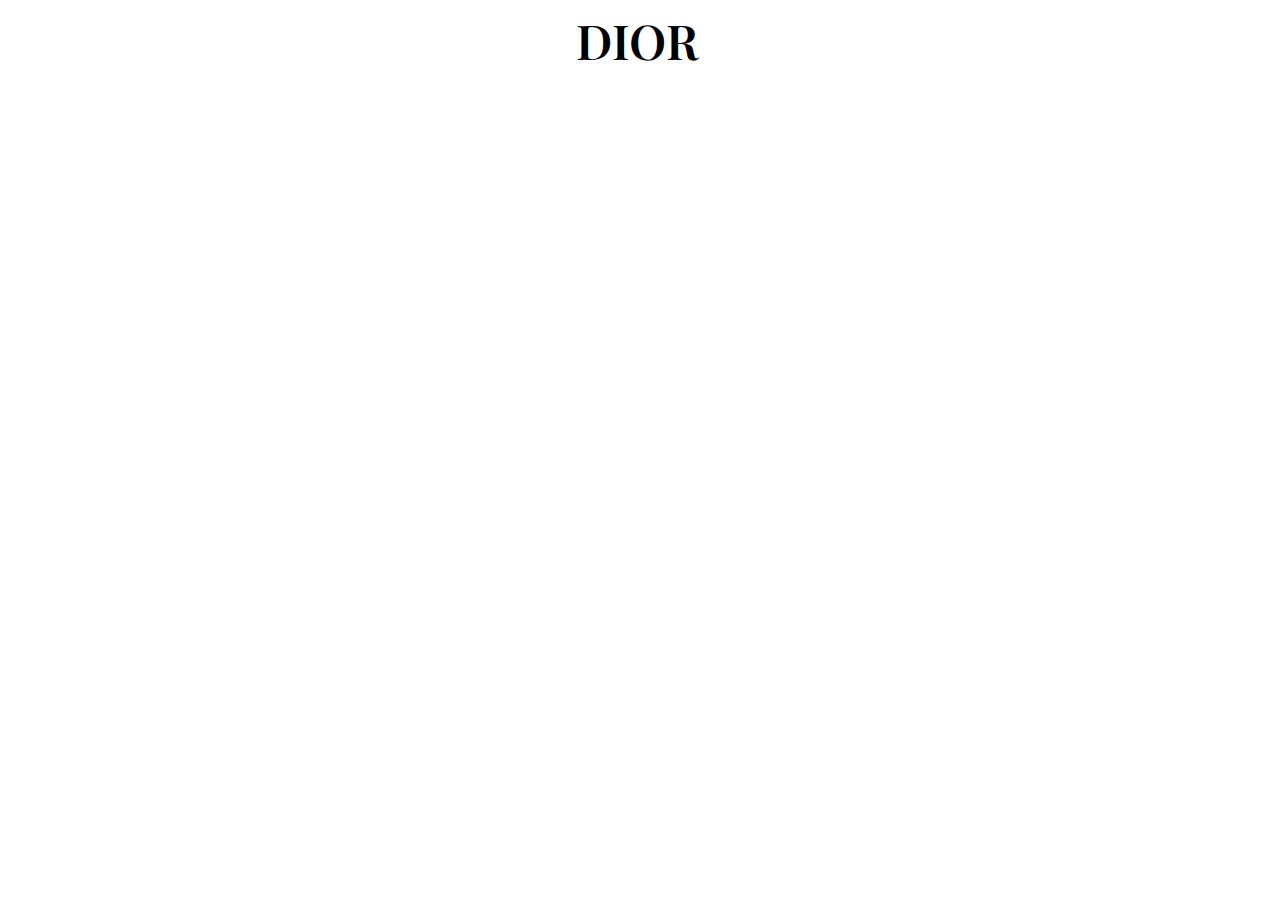
==== beleza.html @ f0a2b26c "nova pagina" ====
<!DOCTYPE html>
<html lang="PT-BR">
<head>
    <meta charset="utf-8">
    <meta name="viewport" content="width=device-width, initial-scale=1, shrink-to-fit=no">
    <link rel="stylesheet" href="belezastyle.css">
    <link rel="stylesheet" href="https://stackpath.bootstrapcdn.com/bootstrap/4.1.3/css/bootstrap.min.css" integrity="sha384-MCw98/SFnGE8fJT3GXwEOngsV7Zt27NXFoaoApmYm81iuXoPkFOJwJ8ERdknLPMO" crossorigin="anonymous">
    <script src="https://code.jquery.com/jquery-3.3.1.slim.min.js" integrity="sha384-q8i/X+965DzO0rT7abK41JStQIAqVgRVzpbzo5smXKp4YfRvH+8abtTE1Pi6jizo" crossorigin="anonymous"></script>
    <script src="https://cdnjs.cloudflare.com/ajax/libs/popper.js/1.14.3/umd/popper.min.js" integrity="sha384-ZMP7rVo3mIykV+2+9J3UJ46jBk0WLaUAdn689aCwoqbBJiSnjAK/l8WvCWPIPm49" crossorigin="anonymous"></script>
    <script src="https://stackpath.bootstrapcdn.com/bootstrap/4.1.3/js/bootstrap.min.js" integrity="sha384-ChfqqxuZUCnJSK3+MXmPNIyE6ZbWh2IMqE241rYiqJxyMiZ6OW/JmZQ5stwEULTy" crossorigin="anonymous"></script>
    <title>Beleza & Cosméticos</title>
</head>
<body>
    <div class="navbar">
        <a>DIOR</a>
      </div>
      
</body>
</html>
---- belezastyle.css ----
@import url('https://fonts.googleapis.com/css2?family=Playfair+Display:ital,wght@0,400..900;1,400..900&family=Poppins:ital,wght@0,100;0,200;0,300;0,400;0,500;0,600;0,700;0,800;0,900;1,100;1,200;1,300;1,400;1,500;1,600;1,700;1,800;1,900&display=swap');
html, body {
    margin: 0;
    padding: 0;
    overflow-x: hidden; /* Impede o scroll horizontal */
    width: 100%;
    height: 100%;
  }
.navbar {
    background-color: white;
    color: rgb(0, 0, 0);
    display: flex;
    align-items: center;
    height: 80px;
    position: fixed;
    left: 45%;
    width: 100%;
    z-index: 1000;
    font-family: "Playfair Display", serif;
    font-weight: 600;
    font-size: 3rem;
} 
body{
    color: rgb(209, 209, 209);
}
.carousel-item {
    text-align: center;
    padding: 50px 0;
    background-color: #f8f8f8;
}
.carousel-caption {
    position: static;
    color: #000;
}
#carousel{
    display: flex;
    flex-direction: row;
}
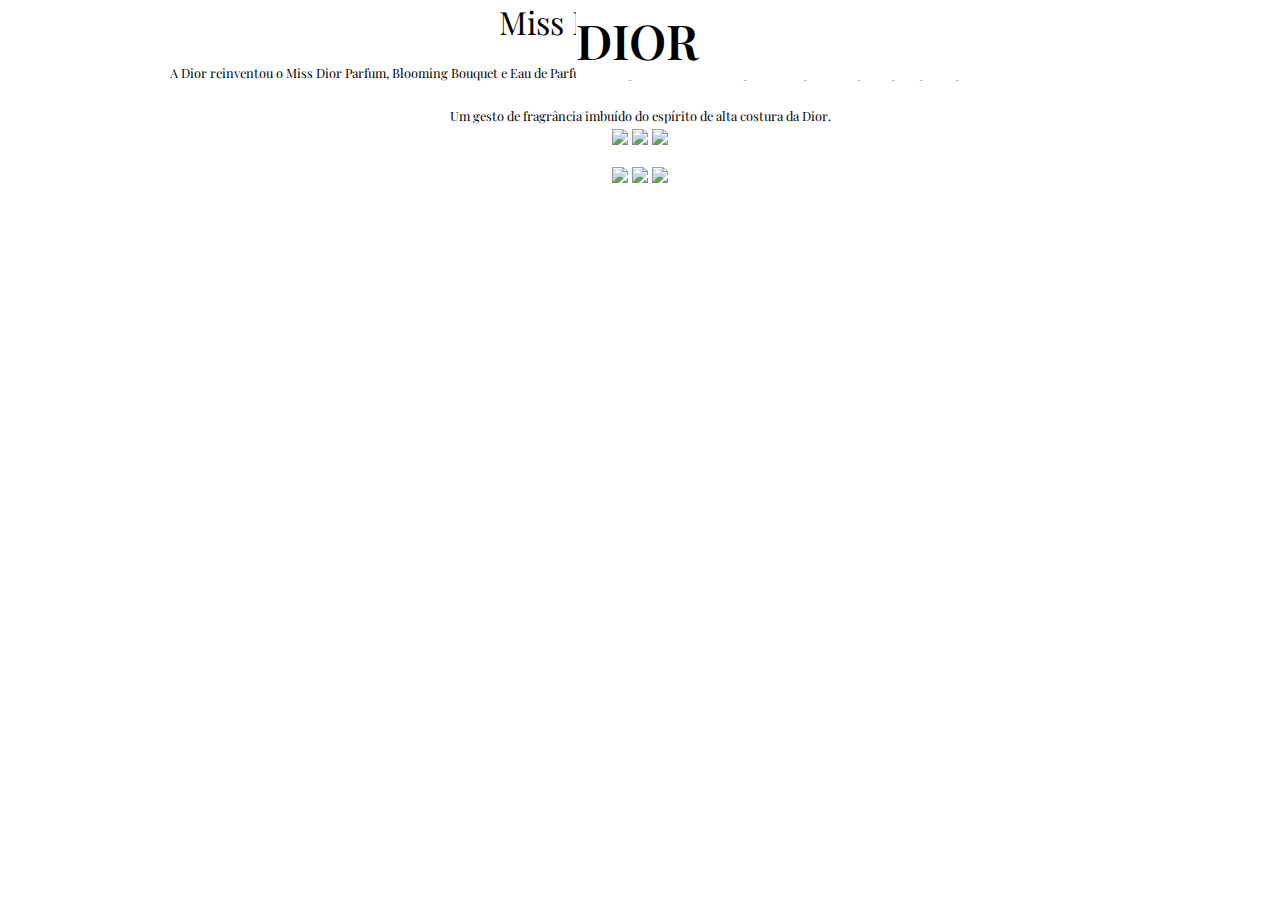
==== commit 5cf3264e: "final" ====
--- a/beleza.html
+++ b/beleza.html
@@ -3,7 +3,7 @@
 <head>
     <meta charset="utf-8">
     <meta name="viewport" content="width=device-width, initial-scale=1, shrink-to-fit=no">
-    <link rel="stylesheet" href="belezastyle.css">
+    <link rel="stylesheet" href="beleza.css">
     <link rel="stylesheet" href="https://stackpath.bootstrapcdn.com/bootstrap/4.1.3/css/bootstrap.min.css" integrity="sha384-MCw98/SFnGE8fJT3GXwEOngsV7Zt27NXFoaoApmYm81iuXoPkFOJwJ8ERdknLPMO" crossorigin="anonymous">
     <script src="https://code.jquery.com/jquery-3.3.1.slim.min.js" integrity="sha384-q8i/X+965DzO0rT7abK41JStQIAqVgRVzpbzo5smXKp4YfRvH+8abtTE1Pi6jizo" crossorigin="anonymous"></script>
     <script src="https://cdnjs.cloudflare.com/ajax/libs/popper.js/1.14.3/umd/popper.min.js" integrity="sha384-ZMP7rVo3mIykV+2+9J3UJ46jBk0WLaUAdn689aCwoqbBJiSnjAK/l8WvCWPIPm49" crossorigin="anonymous"></script>
@@ -14,6 +14,22 @@
     <div class="navbar">
         <a>DIOR</a>
       </div>
-      
+      <center><div class="texto">Miss Dior Mini Miss<br><t>A Dior reinventou o Miss Dior Parfum, Blooming Bouquet e Eau de Parfum como perfumes sólidos requintados, perfeitos para aplicação improvisada e em movimento.<br>
+         Um gesto de fragrância imbuído do espírito de alta costura da Dior.</t></div>
+</center>
+      <div class="main">
+        <div id="column">
+            <img src="https://lojadior.vtexassets.com/arquivos/ids/198151-1200-800/3348901683609_02-highlight-mini-miss.jpg?v=638745382183200000">
+            <img src="https://lojadior.vtexassets.com/arquivos/ids/197507-1200-800/3348901726641_02-highlight-mini-miss.jpg?v=638732492772530000">
+            <img src="https://lojadior.vtexassets.com/arquivos/ids/197476-1200-800/3348901683593_02-highlight-mini-miss.jpg?v=638744619456400000">
+        </div>
+        <br>
+        <div id="column">
+            <img src="https://lojadior.vtexassets.com/arquivos/ids/193687-1200-800/3348901708944_02-highlight--mdp35.jpg?v=638495661520900000">
+            <img src="https://lojadior.vtexassets.com/arquivos/ids/194317-1200-800/3348901571432_02--highlight-dior-miss--eau-de-parfum-eau-de-parfum-floral-and-fres.jpg?v=638521495143230000">
+            <img src="https://lojadior.vtexassets.com/arquivos/ids/195772-1200-800/3348901627351_02-highlight-miss-dior-blooming-bouquet.jpg?v=638574467134670000">
+        </div>
+      </div>
+
 </body>
 </html>--- a/beleza.css
+++ b/beleza.css
@@ -0,0 +1,67 @@
+@import url('https://fonts.googleapis.com/css2?family=Playfair+Display:ital,wght@0,400..900;1,400..900&family=Poppins:ital,wght@0,100;0,200;0,300;0,400;0,500;0,600;0,700;0,800;0,900;1,100;1,200;1,300;1,400;1,500;1,600;1,700;1,800;1,900&display=swap');
+html, body {
+    margin: 0;
+    padding: 0;
+    overflow-x: hidden; /* Impede o scroll horizontal */
+    width: 100%;
+    height: 100%;
+  }
+.navbar {
+    background-color: white;
+    color: rgb(0, 0, 0);
+    display: flex;
+    align-items: center;
+    height: 80px;
+    position: fixed;
+    left: 45%;
+    width: 100%;
+    z-index: 1000;
+    font-family: "Playfair Display", serif;
+    font-weight: 600;
+    font-size: 3rem;
+} 
+body{
+    color: rgb(209, 209, 209);
+}
+.carousel-item {
+    text-align: center;
+    padding: 50px 0;
+    background-color: #f8f8f8;
+}
+.carousel-caption {
+    position: static;
+    color: #000;
+}
+#carousel{
+    display: flex;
+    flex-direction: row;
+}
+.main{
+    display: flex;
+    flex-direction: column;
+    justify-content: center;
+    align-items: center;
+}
+img{
+    width: 33%;
+    margin: 0.01px;
+
+}
+.column{
+    display: flex;
+    flex-direction: row;
+    flex-wrap: nowrap;
+}
+.texto{
+    font-family: "Playfair Display", serif;
+    font-weight: 400;
+    color: rgb(0, 0, 0);
+    font-size: 2rem;
+   
+}
+t{
+    font-family: "Playfair Display", serif;
+    font-weight: 400;
+    color: rgb(0, 0, 0);
+    font-size: 0.8rem;
+}